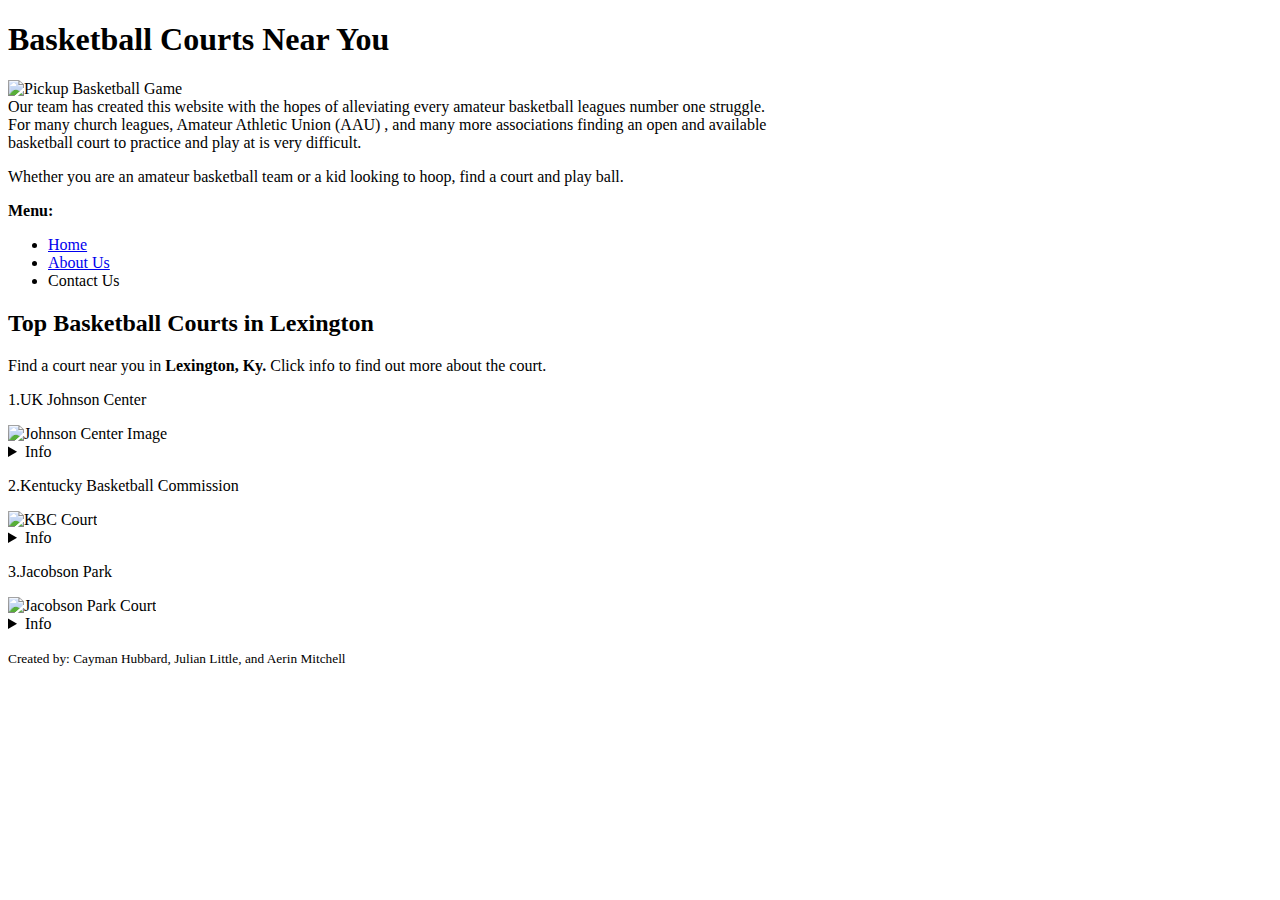
==== index.html @ d2d5cd38 "Update index.html" ====
<!DOCTYPE html>
<html lang="en">
<head>
    <link rel="stylesheet" href="css/stylesheetindex.css">
    <meta charset="utf-8">
    <meta name="viewport" content="width=device-width, initial-scale=1">
    <title>Pickup Courts</title>
</head>
<body>
    <h1 class = "background" id="main-header">Basketball Courts Near You</h1>
    <p>
        <img src="image/pictures/pickupgame.jpg" alt="Pickup Basketball Game" title="Ruckers Parks" width="500"/><br/>
        Our team has created this website with the hopes of alleviating every amateur
        basketball leagues number one struggle.<br/> For many church leagues, Amateur Athletic
        Union (AAU) , and many more associations finding an open and available<br/> basketball
        court to practice and play at is very difficult.<br/>
    </p>
    <p class="quote"> Whether you are an amateur basketball team or a kid looking to hoop,
        find a court and play ball.
    </p>

      <strong>Menu:</strong><br>
    <ul>
        <li><a href="index.html">Home</a></li>
        <li><a href="about.html">About Us</a></li>
        <li>Contact Us</li>
    </ul>

    <div>
        <h2><b>Top Basketball Courts in Lexington</b></h2>
        Find a court near you in <strong> Lexington, Ky.</strong> Click info to find out more about the court.
        <div class = "background" id= "box-method">
        <p class = "listHead"> 1.UK Johnson Center</p>
            <img src="image/JohnCent.jpg" alt=" Johnson Center Image" title="Johnson Center " width="500" />
        <details>
            <summary>Info</summary>
            <p>Private court *Membership Required*</p>
            <a href="https://www.uky.edu/recwell/johnson-center">Johnson Center</a><br />
        </details>
        <p class = "listHead"> 2.Kentucky Basketball Commission</p>
            <img src="image/KBA.jpg" alt="KBC Court" title="KBC" width="500" />
        <details>
           <summary>Info</summary>
          <p>Private Court</p>
            <a href="https://www.kbchoops.com/">Kentucky Basketball Commission(KBC)</a>
        </details>
        <p class = "listHead"> 3.Jacobson Park</p>
            <img src="image/pictures/Jacobson.jpg" alt="Jacobson Park Court" title="Jacobson Park" width="500" />
        <details>
            <summary>Info</summary>
          <p>Public Court</p>
            Website:
            <a href="https://www.lexingtonky.gov/jacobson-park">Jacobson Park</a><br />
        </details>
        </div>
    </div>

    <p> <small>Created by: Cayman Hubbard, Julian Little, and Aerin Mitchell </small> </p>
</body>

</html>
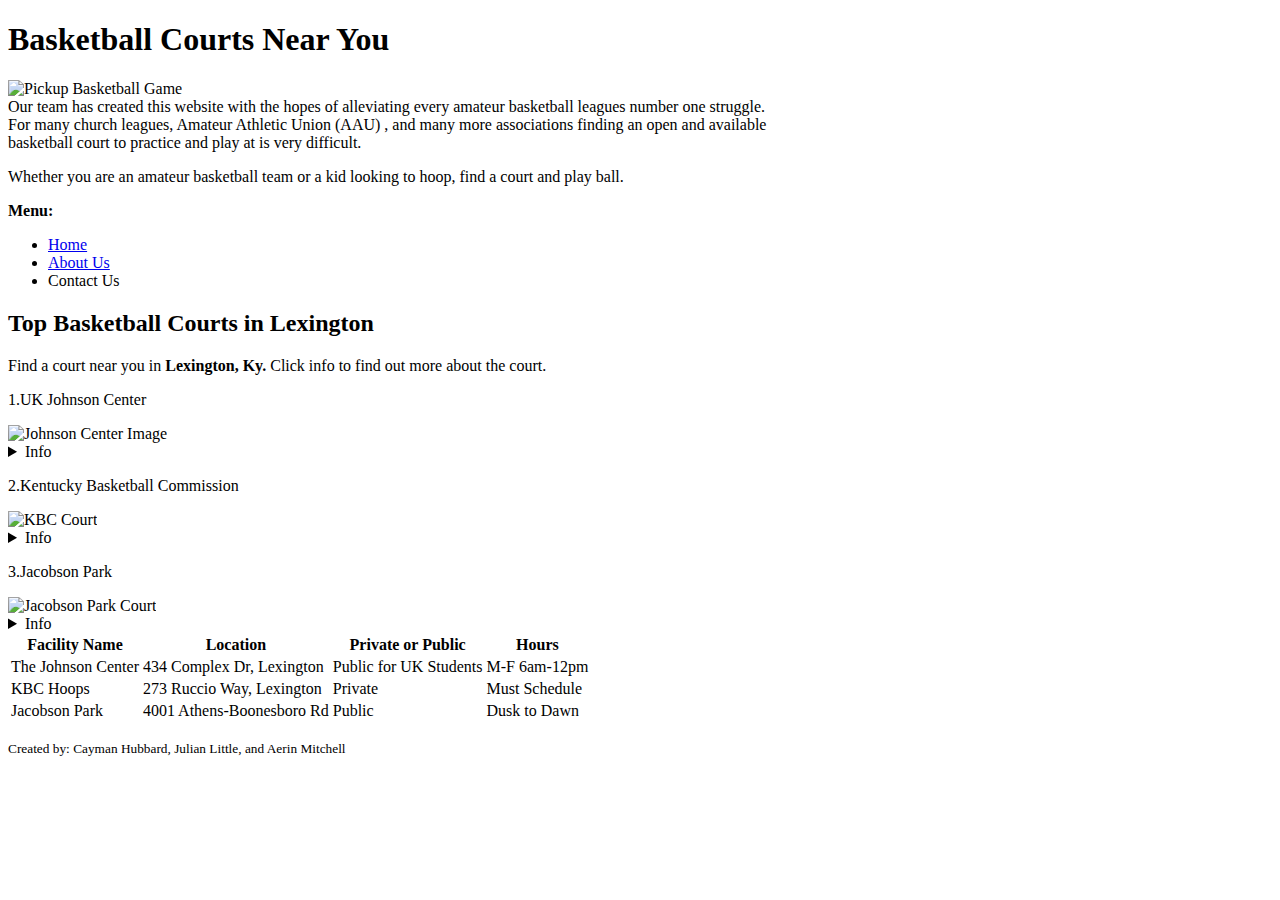
==== commit a97fe811: "Update index.html" ====
--- a/index.html
+++ b/index.html
@@ -54,6 +54,33 @@
         </details>
         </div>
     </div>
+    
+    <table>
+        <tr>
+            <th>Facility Name</th>
+            <th>Location</th>
+            <th>Private or Public</th>
+            <th>Hours</th>
+        </tr>
+        <tr>
+            <td>The Johnson Center</td>
+            <td>434 Complex Dr, Lexington</td>
+            <td>Public for UK Students</td>
+            <td>M-F 6am-12pm</td>
+        </tr>
+        <tr>
+            <td>KBC Hoops</td>
+            <td>273 Ruccio Way, Lexington</td>
+            <td>Private</td>
+            <td>Must Schedule</td>
+        </tr>
+        <tr>
+            <td>Jacobson Park</td>
+            <td>4001 Athens-Boonesboro Rd</td>
+            <td>Public</td>
+            <td>Dusk to Dawn</td>
+        </tr>
+    </table>
 
     <p> <small>Created by: Cayman Hubbard, Julian Little, and Aerin Mitchell </small> </p>
 </body>
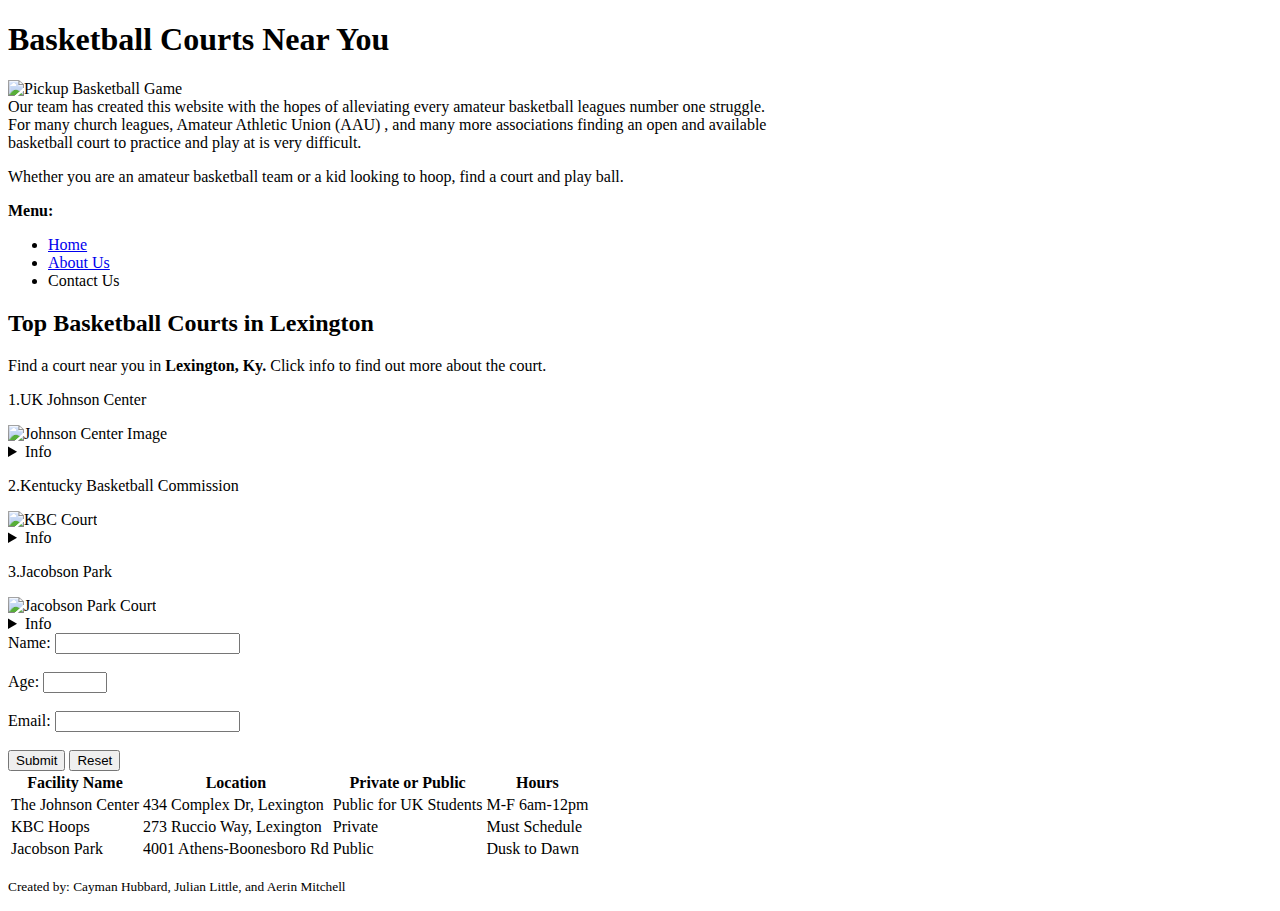
==== commit 1b2c33b4: "Update index.html" ====
--- a/index.html
+++ b/index.html
@@ -55,6 +55,17 @@
         </div>
     </div>
     
+    <form action="http:examples.funwebdev.com/process.php" method="post">
+        <label for="name">Name:</label>
+        <input type="text" id="name" name="name" required><br><br>
+        <label for="Age">Age:</label>
+        <input type="number" id="Age" name="Age" min="1" max="120"> <br><br>
+        <label for="email">Email:</label>
+        <input type="email" id="email" name="email" required><br><br>
+        <input type="submit" value="Submit">
+        <input type="reset" value="Reset">
+    </form>
+    
     <table>
         <tr>
             <th>Facility Name</th>
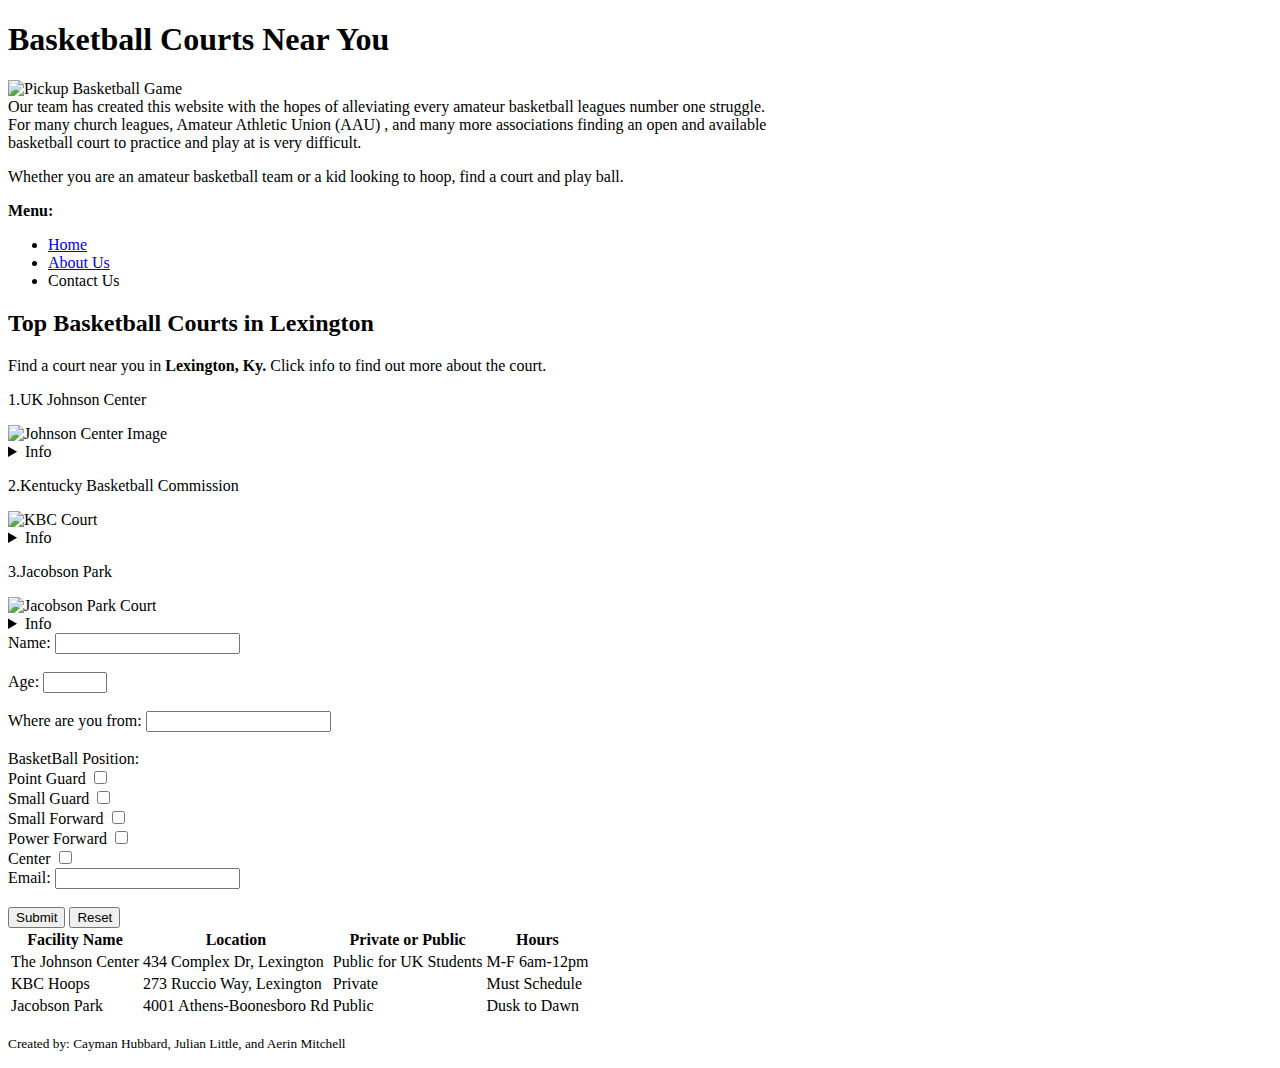
==== commit 790eac45: "Update index.html" ====
--- a/index.html
+++ b/index.html
@@ -54,12 +54,24 @@
         </details>
         </div>
     </div>
-    
     <form action="http:examples.funwebdev.com/process.php" method="post">
         <label for="name">Name:</label>
-        <input type="text" id="name" name="name" required><br><br>
+        <input type="text" id="name" name="Name" required><br><br>
         <label for="Age">Age:</label>
         <input type="number" id="Age" name="Age" min="1" max="120"> <br><br>
+        <label for="Where">Where are you from:</label>
+        <input type="text" id="Where" name="Where"> <br><br>
+        BasketBall Position:<br>
+        <label for="PG">Point Guard</label>
+        <input type="checkbox" name="Point Guard" id="Point Guard"><br>
+        <label for="SG">Small Guard</label>
+        <input type="checkbox" name="Small Guard" id="Small Guard"><br>
+        <label for="SF">Small Forward</label>
+        <input type="checkbox" name="Small Forward" id="Small Forward"><br>
+        <label for="PF">Power Forward</label>
+        <input type="checkbox" name="Power Forward" id="Power Forward"><br>
+        <label for="C">Center</label>
+        <input type="checkbox" name="Center" id="Center"><br>
         <label for="email">Email:</label>
         <input type="email" id="email" name="email" required><br><br>
         <input type="submit" value="Submit">
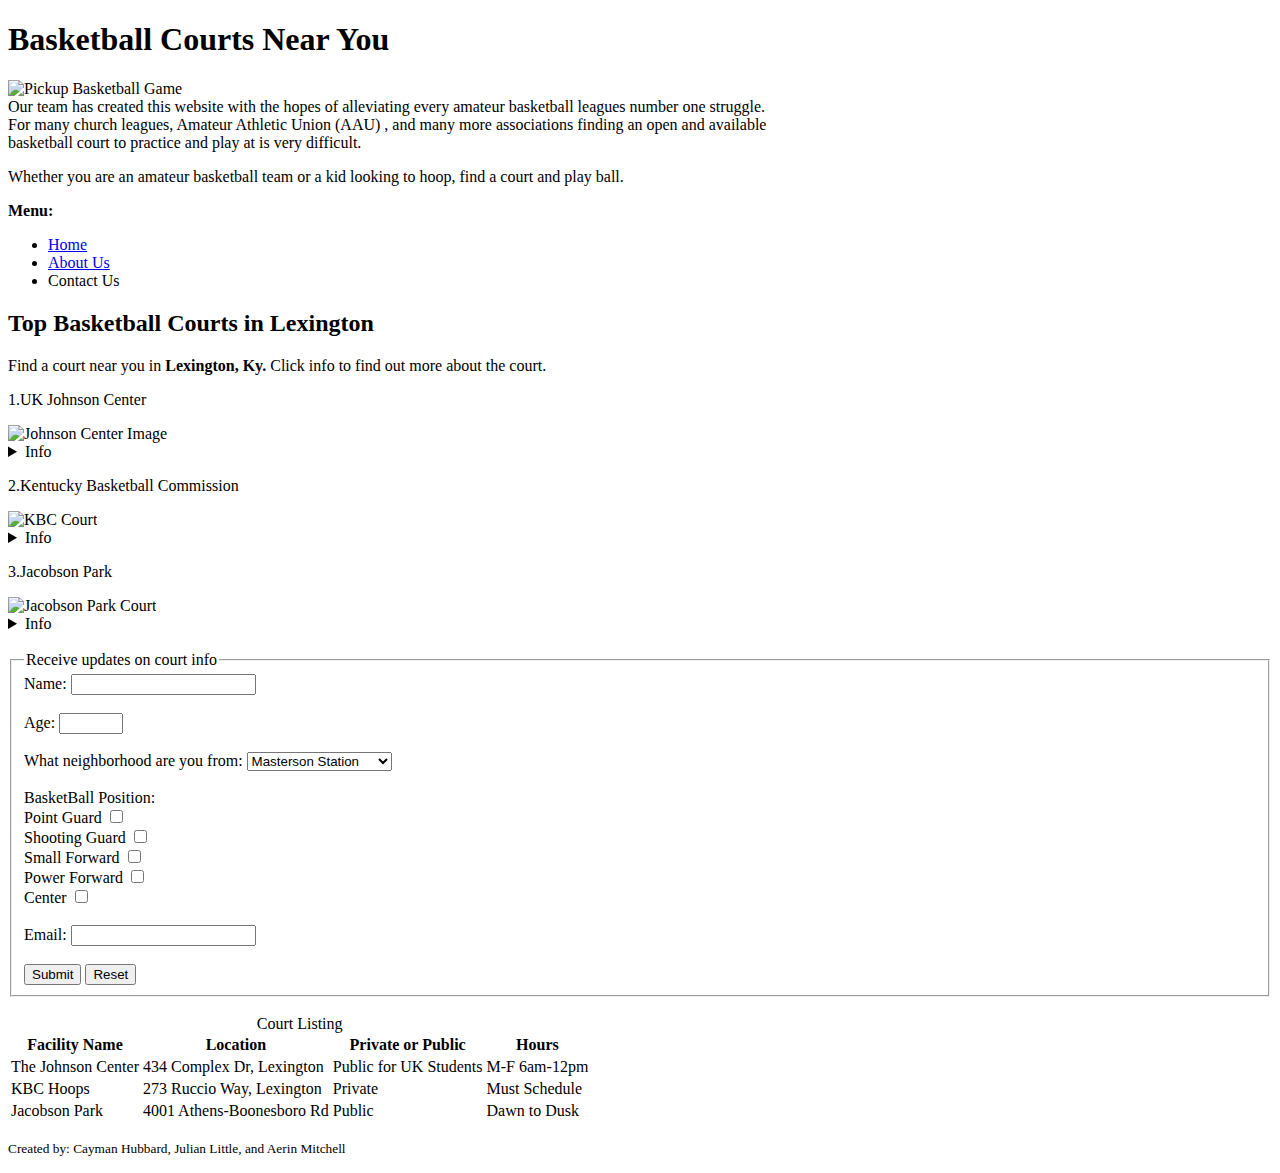
==== commit 439c6a28: "Update index.html" ====
--- a/index.html
+++ b/index.html
@@ -53,32 +53,63 @@
             <a href="https://www.lexingtonky.gov/jacobson-park">Jacobson Park</a><br />
         </details>
         </div>
-    </div>
-    <form action="http:examples.funwebdev.com/process.php" method="post">
+    </div> <br>
+
+    <form action="http://examples.funwebdev.com/process.php" method="post">
+       <fieldset>
+         <legend>Receive updates on court info</legend>
         <label for="name">Name:</label>
         <input type="text" id="name" name="Name" required><br><br>
         <label for="Age">Age:</label>
         <input type="number" id="Age" name="Age" min="1" max="120"> <br><br>
-        <label for="Where">Where are you from:</label>
-        <input type="text" id="Where" name="Where"> <br><br>
+         <label>What neighborhood are you from:</label>
+
+         <select name = "Neighborhood">
+          <optgroup label="Northside">
+            <option>Masterson Station</option>
+            <option>Georgetown St</option>
+          </optgroup>
+
+           <optgroup label="Eastside">
+            <option>Bryan Station</option>
+            <option>Castlewood</option>
+          </optgroup>
+
+           <optgroup label="Southside">
+            <option>Polo Club</option>
+            <option>Buckhorn</option>
+          </optgroup>
+
+           <optgroup label="Westside">
+          <option>Garden Springs</option>
+          <option>Beaumont</option>
+          <option>Cardinal Valley</option>
+          </optgroup>
+          </select>
+          <br><br>
+
         BasketBall Position:<br>
         <label for="PG">Point Guard</label>
-        <input type="checkbox" name="Point Guard" id="Point Guard"><br>
-        <label for="SG">Small Guard</label>
-        <input type="checkbox" name="Small Guard" id="Small Guard"><br>
+        <input type="checkbox" name="Point Guard" id="PG"><br>
+        <label for="SG">Shooting Guard</label>
+        <input type="checkbox" name="Shooting Guard" id="SG"><br>
         <label for="SF">Small Forward</label>
-        <input type="checkbox" name="Small Forward" id="Small Forward"><br>
+        <input type="checkbox" name="Small Forward" id="SF"><br>
         <label for="PF">Power Forward</label>
-        <input type="checkbox" name="Power Forward" id="Power Forward"><br>
+        <input type="checkbox" name="Power Forward" id="PF"><br>
         <label for="C">Center</label>
-        <input type="checkbox" name="Center" id="Center"><br>
+        <input type="checkbox" name="Center" id="C"><br><br>
         <label for="email">Email:</label>
         <input type="email" id="email" name="email" required><br><br>
         <input type="submit" value="Submit">
         <input type="reset" value="Reset">
+        </select>
+       </fieldset>
     </form>
-    
+
+    <br>
     <table>
+      <caption>Court Listing</caption>
         <tr>
             <th>Facility Name</th>
             <th>Location</th>
@@ -101,7 +132,7 @@
             <td>Jacobson Park</td>
             <td>4001 Athens-Boonesboro Rd</td>
             <td>Public</td>
-            <td>Dusk to Dawn</td>
+            <td>Dawn to Dusk</td>
         </tr>
     </table>
 
@@ -109,3 +140,4 @@
 </body>
 
 </html>
+
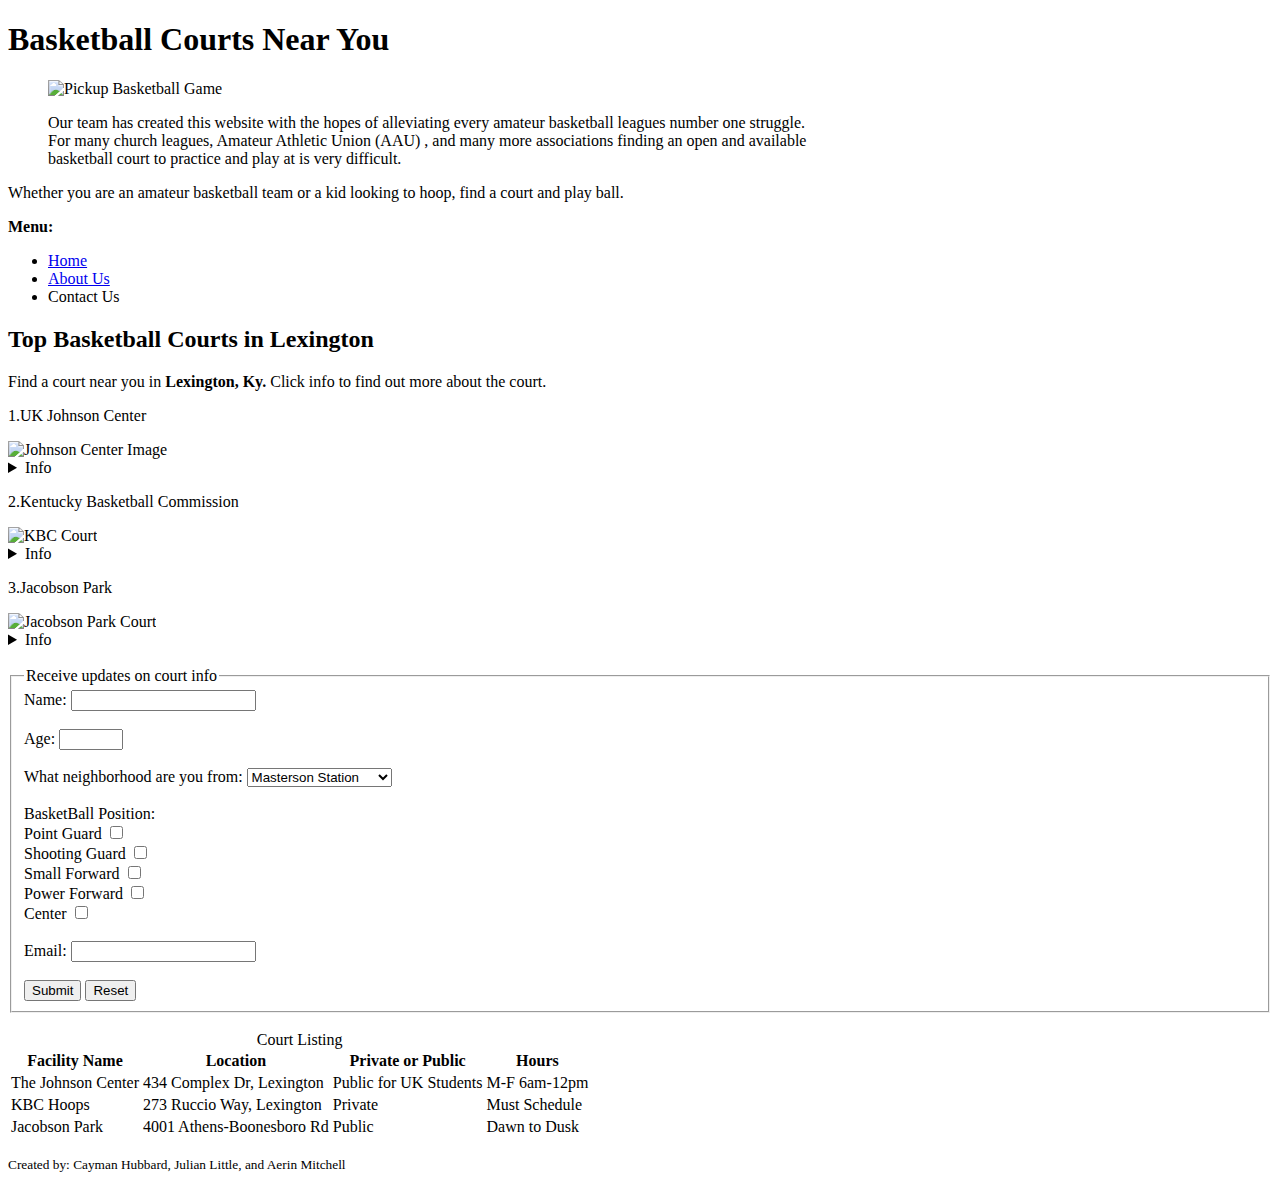
==== commit 57cdb376: "Update index.html" ====
--- a/index.html
+++ b/index.html
@@ -8,25 +8,31 @@
 </head>
 <body>
     <h1 class = "background" id="main-header">Basketball Courts Near You</h1>
-    <p>
-        <img src="image/pictures/pickupgame.jpg" alt="Pickup Basketball Game" title="Ruckers Parks" width="500"/><br/>
-        Our team has created this website with the hopes of alleviating every amateur
-        basketball leagues number one struggle.<br/> For many church leagues, Amateur Athletic
-        Union (AAU) , and many more associations finding an open and available<br/> basketball
-        court to practice and play at is very difficult.<br/>
-    </p>
+     <figure class="thumbnail">
+         <img src="image/pictures/pickupgame.jpg" alt="Pickup Basketball Game" title="Ruckers Parks" width="500"/><br/>
+         <figcaption class="popup">
+            <p>
+            Our team has created this website with the hopes of alleviating every amateur
+            basketball leagues number one struggle.<br/> For many church leagues, Amateur Athletic
+            Union (AAU) , and many more associations finding an open and available<br/> basketball
+            court to practice and play at is very difficult.<br/>
+            </p>
+         </figcaption>
+     </figure>
     <p class="quote"> Whether you are an amateur basketball team or a kid looking to hoop,
         find a court and play ball.
     </p>
 
+    <nav class="menu">
       <strong>Menu:</strong><br>
     <ul>
         <li><a href="index.html">Home</a></li>
         <li><a href="about.html">About Us</a></li>
         <li>Contact Us</li>
     </ul>
-
-    <div>
+    </nav>
+    
+    <div class= "courts">
         <h2><b>Top Basketball Courts in Lexington</b></h2>
         Find a court near you in <strong> Lexington, Ky.</strong> Click info to find out more about the court.
         <div class = "background" id= "box-method">
@@ -55,6 +61,7 @@
         </div>
     </div> <br>
 
+    <div class="form">
     <form action="http://examples.funwebdev.com/process.php" method="post">
        <fieldset>
          <legend>Receive updates on court info</legend>
@@ -106,7 +113,8 @@
         </select>
        </fieldset>
     </form>
-
+    </div>
+    
     <br>
     <table>
       <caption>Court Listing</caption>
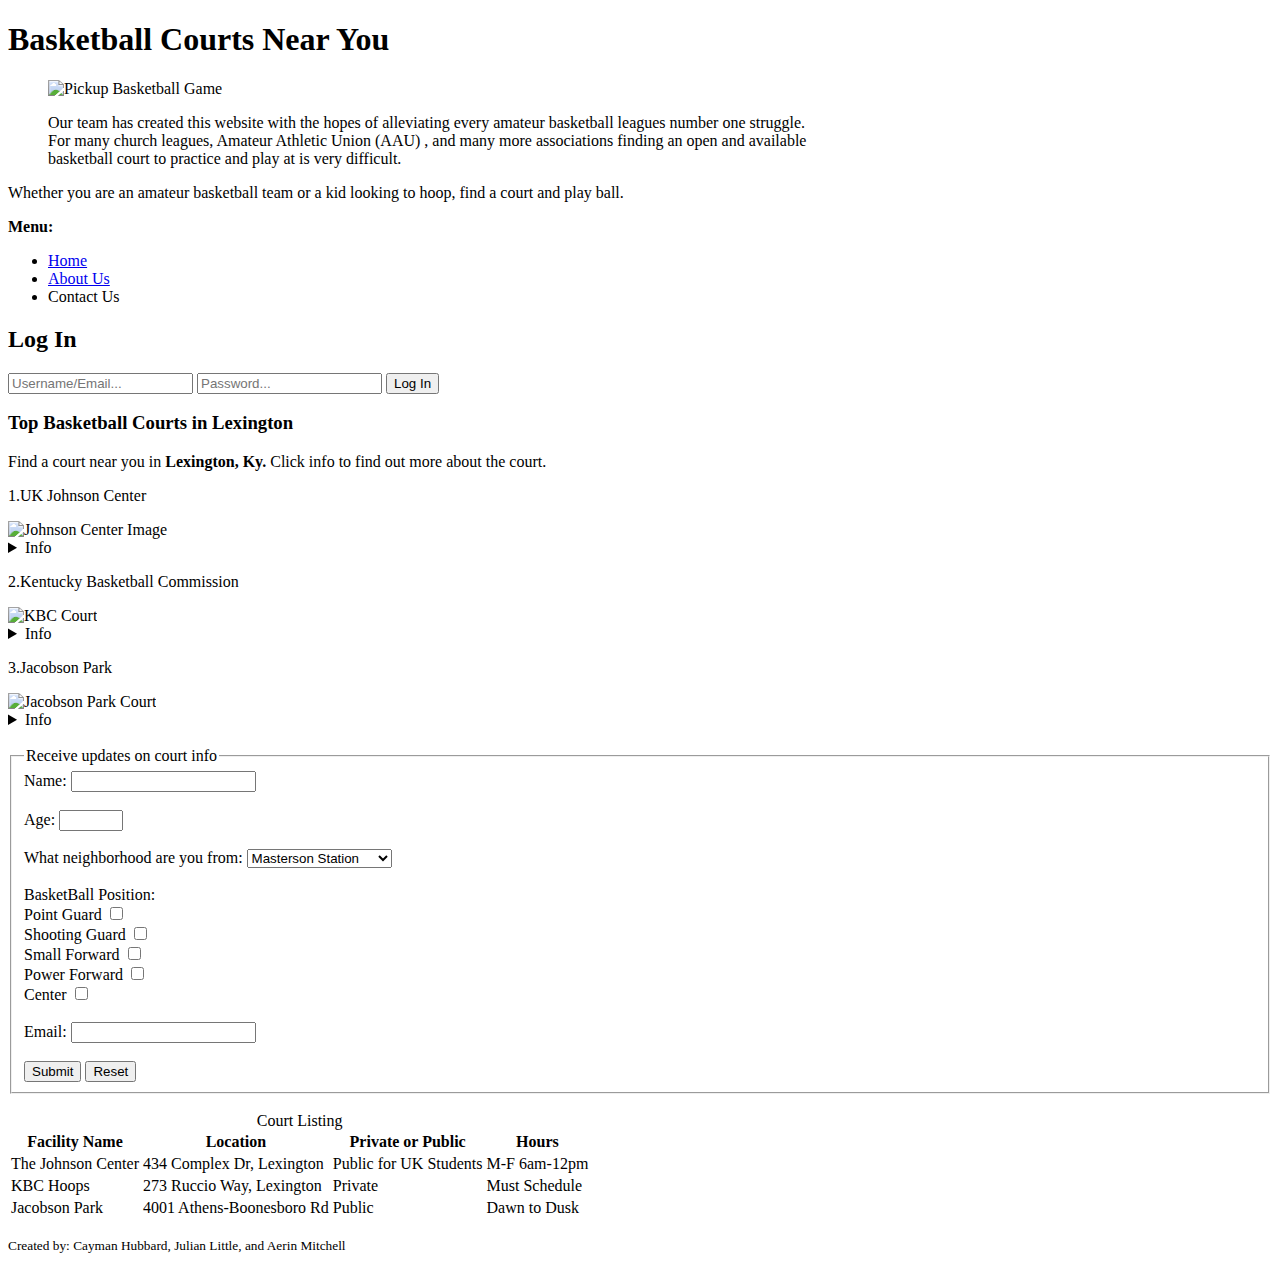
==== commit bb6de699: "Update index.html" ====
--- a/index.html
+++ b/index.html
@@ -31,9 +31,19 @@
         <li>Contact Us</li>
     </ul>
     </nav>
+    <section class = "sign_up">
+        <h2>Log In</h2>
+        <div class = "sign-up">
+            <form action= "~~~~~~" method= "post">
+                <input type="text" name="Username" placeholder= "Username/Email...">
+                <input type="password" name="Password" placeholder= "Password...">
+                <button type="submit" name="submit">Log In</button>
+            </form>
+            </div>
+    </section>
     
     <div class= "courts">
-        <h2><b>Top Basketball Courts in Lexington</b></h2>
+        <h3><b>Top Basketball Courts in Lexington</b></h3>
         Find a court near you in <strong> Lexington, Ky.</strong> Click info to find out more about the court.
         <div class = "background" id= "box-method">
         <p class = "listHead"> 1.UK Johnson Center</p>
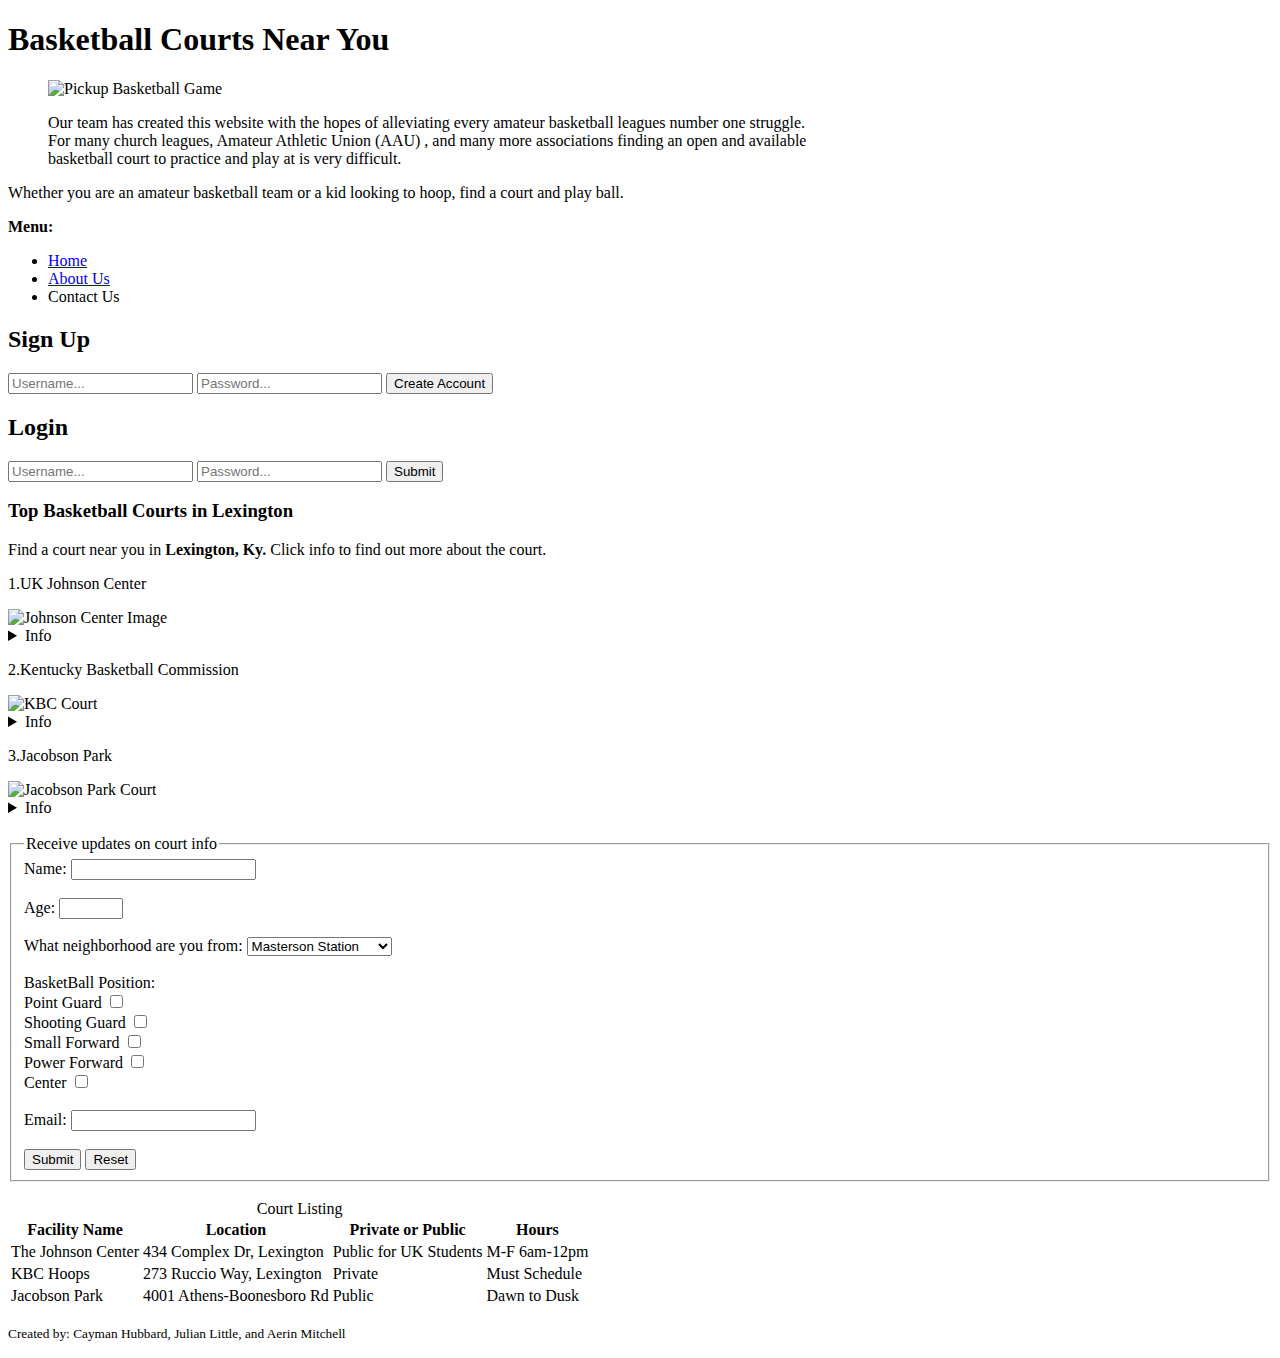
==== commit f127507e: "Update index.html" ====
--- a/index.html
+++ b/index.html
@@ -31,13 +31,25 @@
         <li>Contact Us</li>
     </ul>
     </nav>
+    
     <section class = "sign_up">
-        <h2>Log In</h2>
+        <h2>Sign Up</h2>
         <div class = "sign-up">
-            <form action= "~~~~~~" method= "post">
-                <input type="text" name="Username" placeholder= "Username/Email...">
-                <input type="password" name="Password" placeholder= "Password...">
-                <button type="submit" name="submit">Log In</button>
+            <form action= "signup.php" method= "POST">
+                <input type="text" name="uid" placeholder= "Username...">
+                <input type="password" name="pwd" placeholder= "Password...">
+                <button type="submit" name="submit">Create Account</button>
+            </form>
+            </div>
+    </section>
+
+    <section class = "log_in">
+        <h2>Login</h2>
+        <div class = "log-in">
+            <form action= "login.php" method= "POST">
+                <input type="text" name="uid" placeholder= "Username...">
+                <input type="password" name="pwd" placeholder= "Password...">
+                <button type="submit" name="submit">Submit</button>
             </form>
             </div>
     </section>
@@ -158,4 +170,3 @@
 </body>
 
 </html>
-
